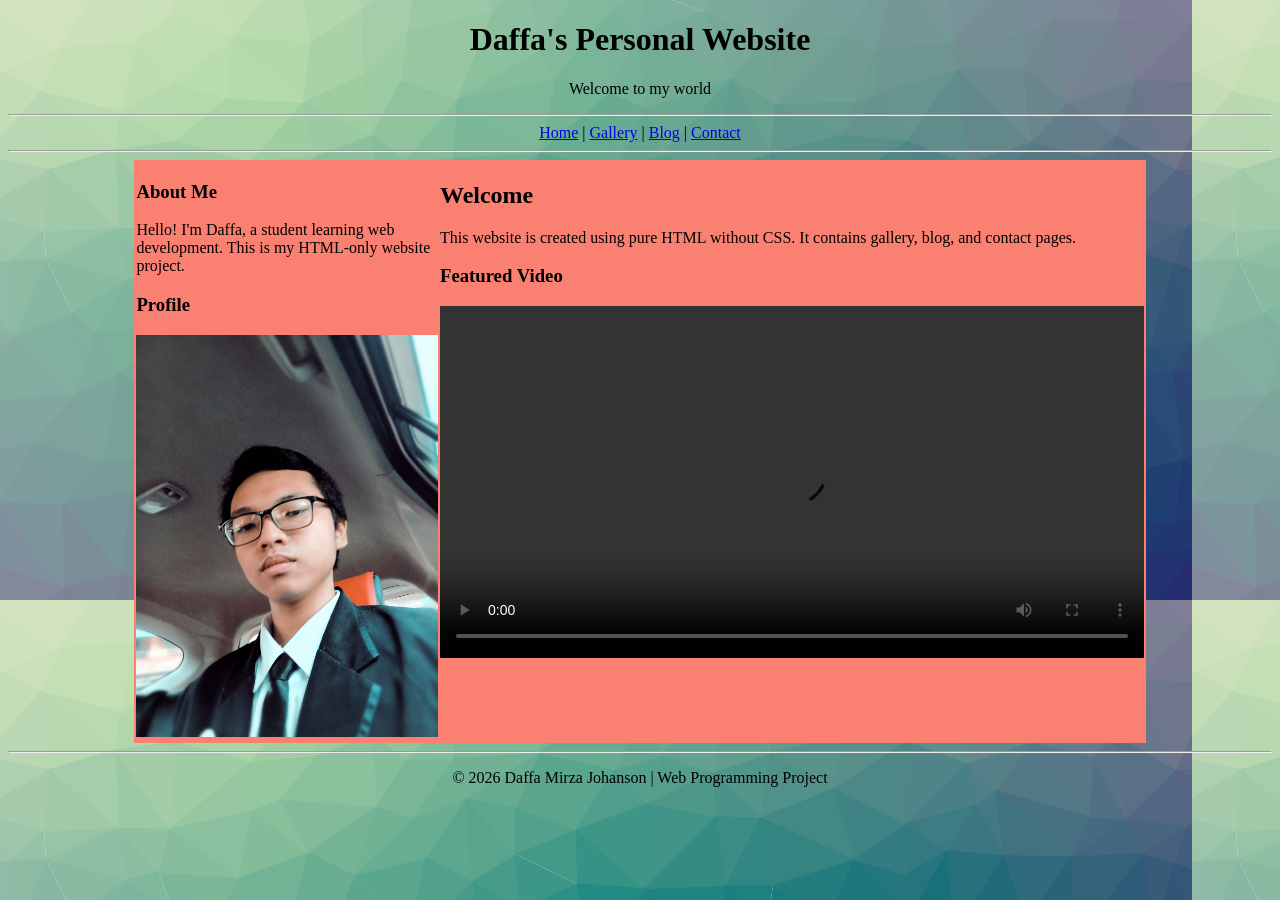
==== index.html @ 714ea951 "index test" ====
<!DOCTYPE html>
<html>
<head>
    <title>Daffa's Personal Website</title>
</head>

<body background="media/images/web-bg.png">

<center>
    <h1>Daffa's Personal Website</h1>
    <p>Welcome to my world</p>
</center>

<hr>

<center>
    <a href="index.html">Home</a> |
    <a href="gallery.html">Gallery</a> |
    <a href="blog.html">Blog</a> |
    <a href="contact.html">Contact</a>
</center>

<hr>

<table width="80%" align="center" bgcolor="salmon" border="0" cellpadding="0">
<tr>

    <td width="30%" valign="top">
        <h3>About Me</h3>
        <p>
            Hello! I'm Daffa, a student learning web development.
            This is my HTML-only website project.
        </p>

        <h3>Profile</h3>
        <img src="media/images/photo1.jpeg" width="100%">
    </td>

    <td width="70%" valign="top">
        <h2>Welcome</h2>
        <p>
            This website is created using pure HTML without CSS.
            It contains gallery, blog, and contact pages.
        </p>

        <h3>Featured Video</h3>
        <video width="100%" controls>
            <source src="media/videos/videotest.mp4">
        </video>
    </td>

</tr>
</table>

<hr>

<center>
    <p>© 2026 Daffa Mirza Johanson | Web Programming Project</p>
</center>

</body>
</html>
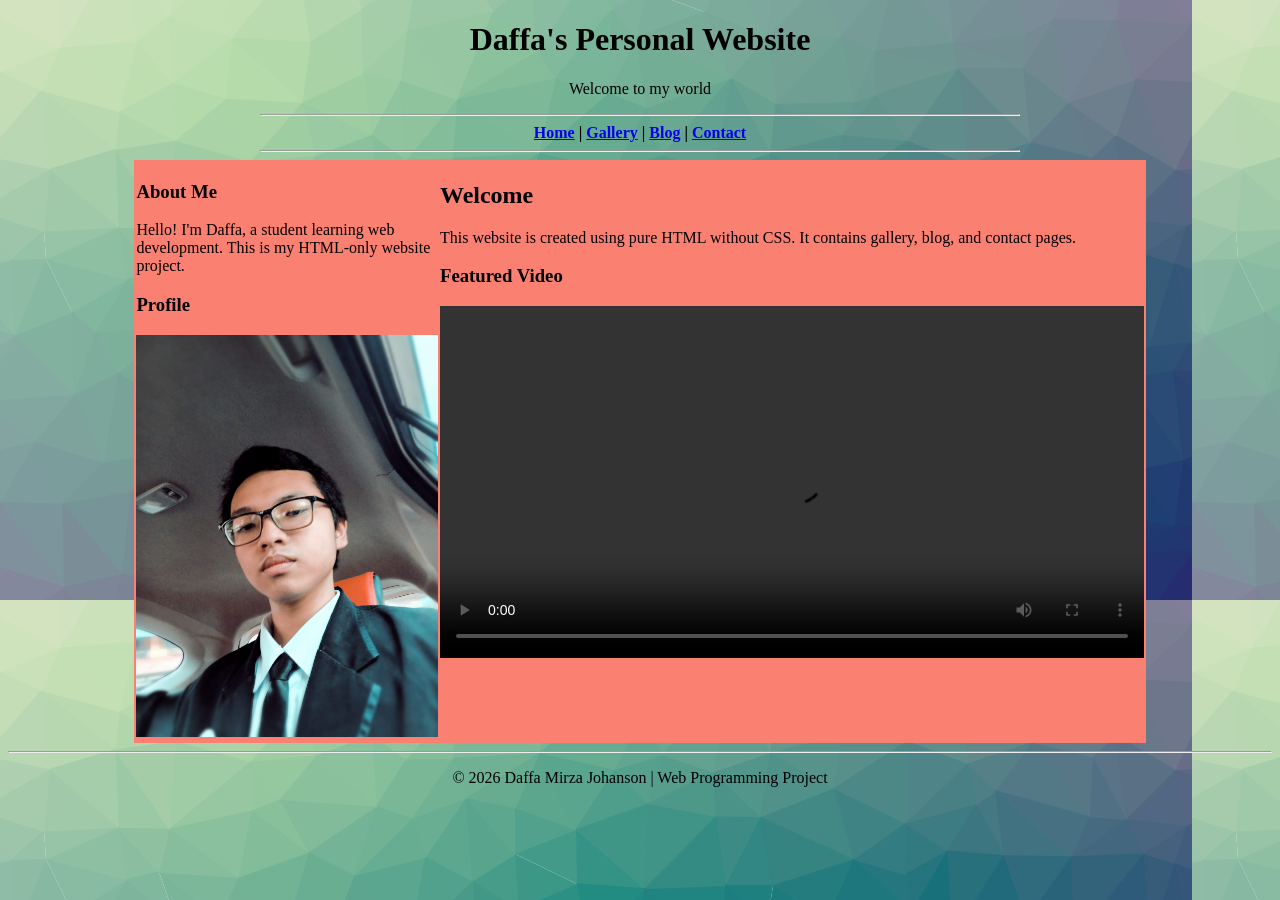
==== commit dec9f0e4: "index test" ====
--- a/index.html
+++ b/index.html
@@ -11,16 +11,16 @@
     <p>Welcome to my world</p>
 </center>
 
-<hr>
-
+<hr width="60%">
 <center>
-    <a href="index.html">Home</a> |
-    <a href="gallery.html">Gallery</a> |
-    <a href="blog.html">Blog</a> |
-    <a href="contact.html">Contact</a>
+    <b>
+        <a href="index.html">Home</a> |
+        <a href="gallery.html">Gallery</a> |
+        <a href="blog.html">Blog</a> |
+        <a href="contact.html">Contact</a>
+    </b>
 </center>
-
-<hr>
+<hr width="60%">
 
 <table width="80%" align="center" bgcolor="salmon" border="0" cellpadding="0">
 <tr>
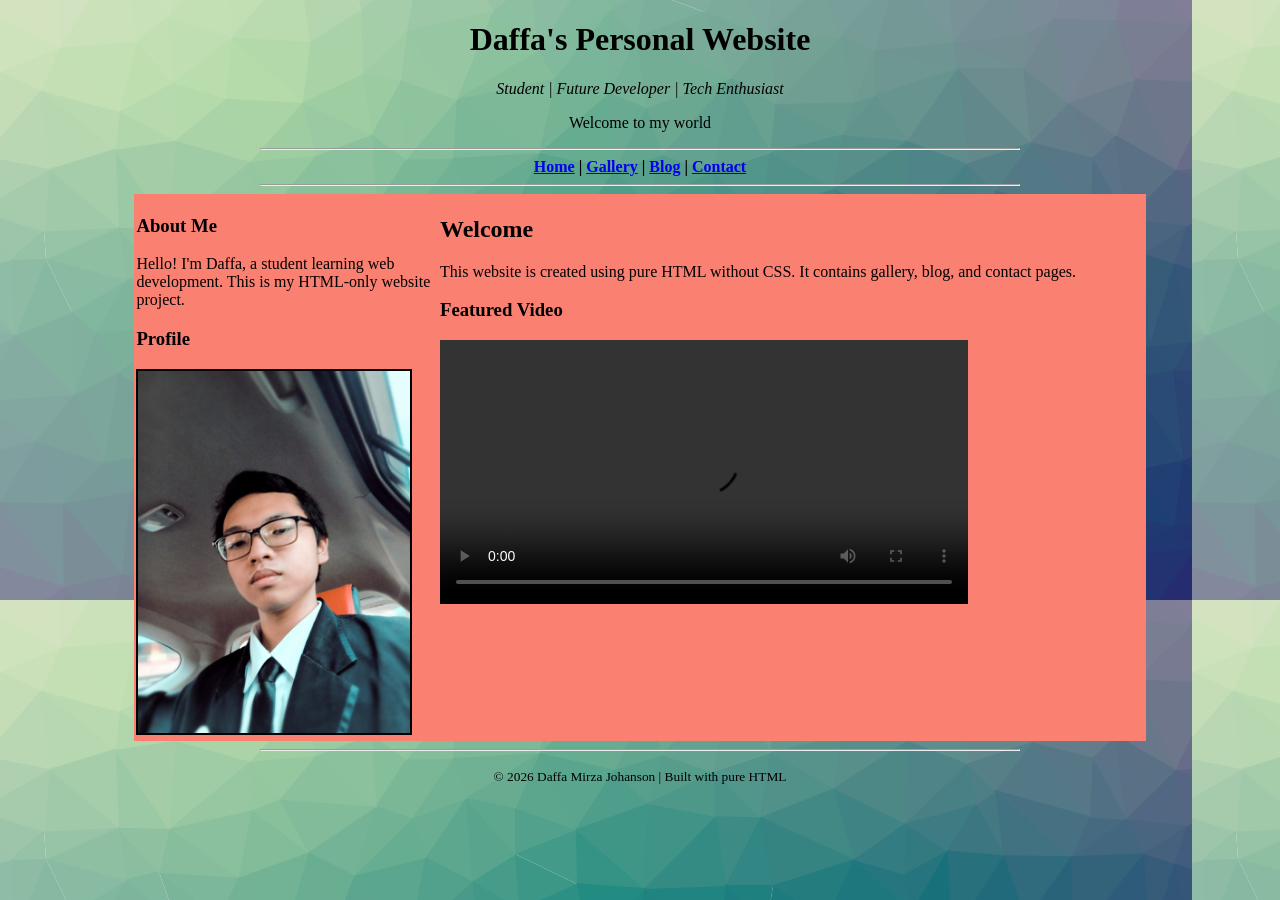
==== commit a897d2cc: "index test" ====
--- a/index.html
+++ b/index.html
@@ -8,6 +8,7 @@
 
 <center>
     <h1>Daffa's Personal Website</h1>
+    <p><i>Student | Future Developer | Tech Enthusiast</i></p>
     <p>Welcome to my world</p>
 </center>
 
@@ -33,7 +34,7 @@
         </p>
 
         <h3>Profile</h3>
-        <img src="media/images/photo1.jpeg" width="100%">
+        <img src="media/images/photo1.jpeg" width="90%" border="2">
     </td>
 
     <td width="70%" valign="top">
@@ -44,7 +45,7 @@
         </p>
 
         <h3>Featured Video</h3>
-        <video width="100%" controls>
+        <video width="75%" controls>
             <source src="media/videos/videotest.mp4">
         </video>
     </td>
@@ -52,10 +53,9 @@
 </tr>
 </table>
 
-<hr>
-
+<hr width="60%">
 <center>
-    <p>© 2026 Daffa Mirza Johanson | Web Programming Project</p>
+    <p><small>© 2026 Daffa Mirza Johanson | Built with pure HTML</small></p>
 </center>
 
 </body>
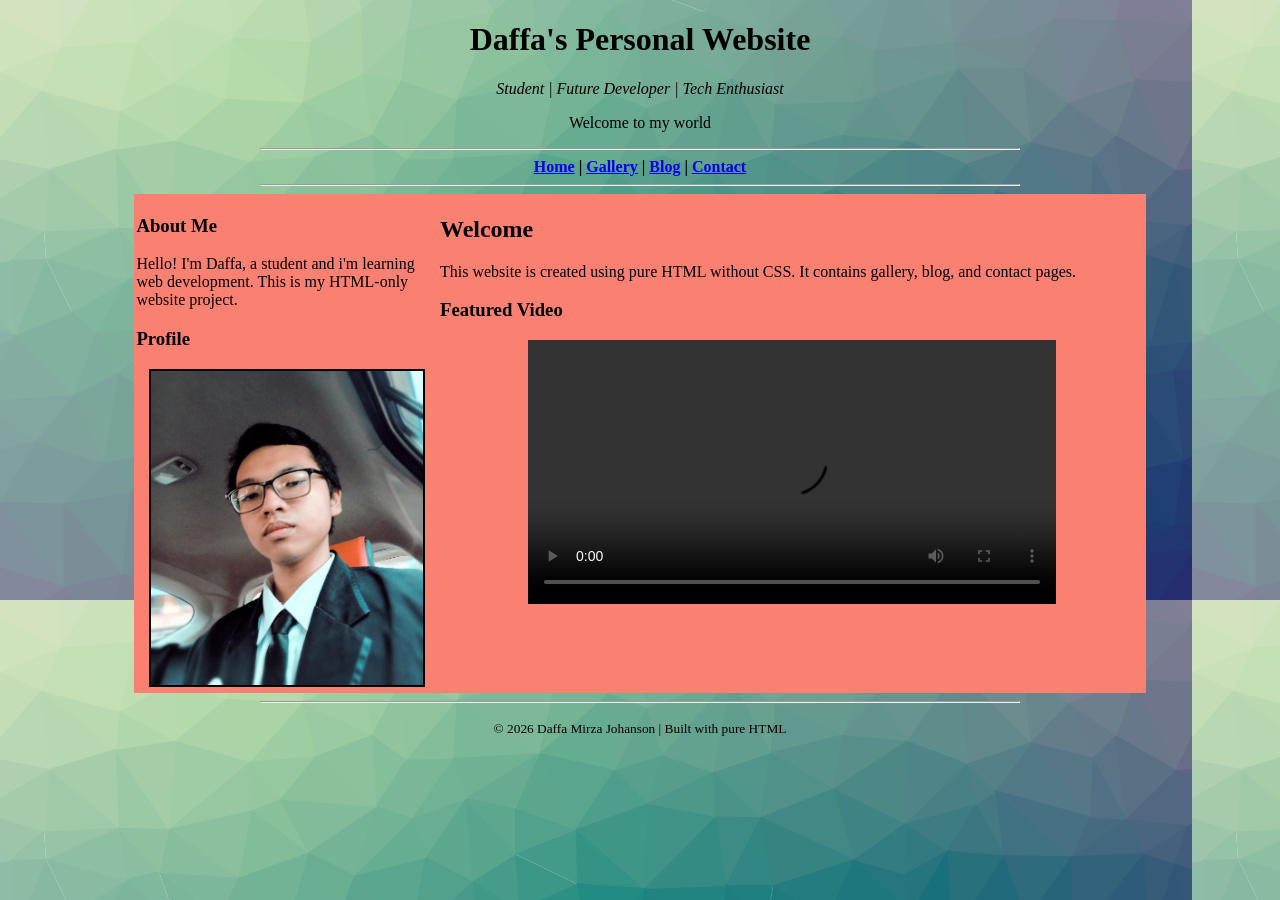
==== commit c65f66ce: "index test" ====
--- a/index.html
+++ b/index.html
@@ -29,12 +29,14 @@
     <td width="30%" valign="top">
         <h3>About Me</h3>
         <p>
-            Hello! I'm Daffa, a student learning web development.
+            Hello! I'm Daffa, a student and i'm learning web development.
             This is my HTML-only website project.
         </p>
 
         <h3>Profile</h3>
-        <img src="media/images/photo1.jpeg" width="90%" border="2">
+        <center>
+            <img src="media/images/photo1.jpeg" width="90%" border="2">
+        </center>
     </td>
 
     <td width="70%" valign="top">
@@ -45,9 +47,11 @@
         </p>
 
         <h3>Featured Video</h3>
-        <video width="75%" controls>
-            <source src="media/videos/videotest.mp4">
-        </video>
+        <center>
+            <video width="75%" controls>
+                <source src="media/videos/videotest.mp4">
+            </video>
+        </center>
     </td>
 
 </tr>
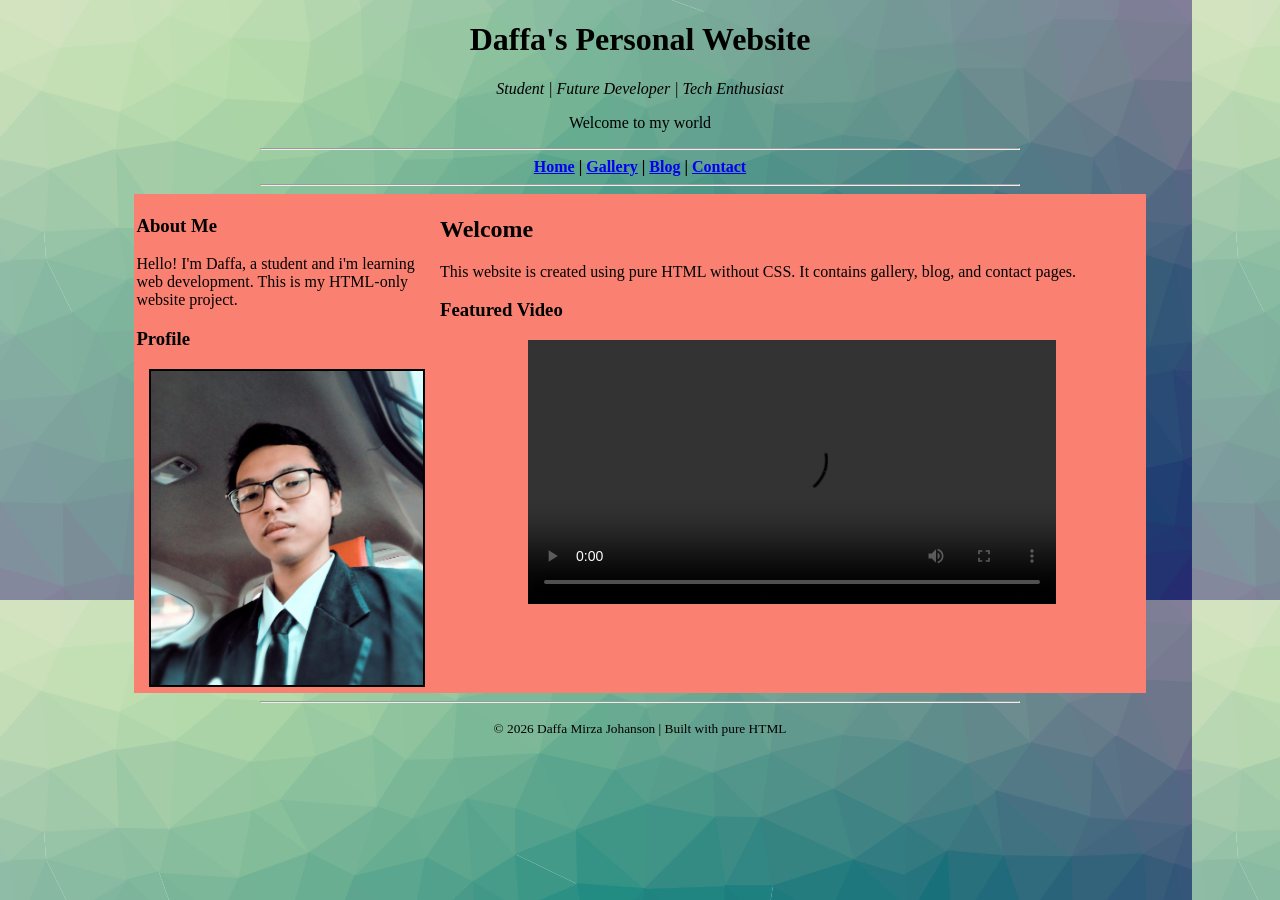
==== commit 370d3b07: "gallery add" ====
--- a/index.html
+++ b/index.html
@@ -4,7 +4,7 @@
     <title>Daffa's Personal Website</title>
 </head>
 
-<body background="media/images/web-bg.png">
+<body background="media/images/web-bg.png" width="100%">
 
 <center>
     <h1>Daffa's Personal Website</h1>
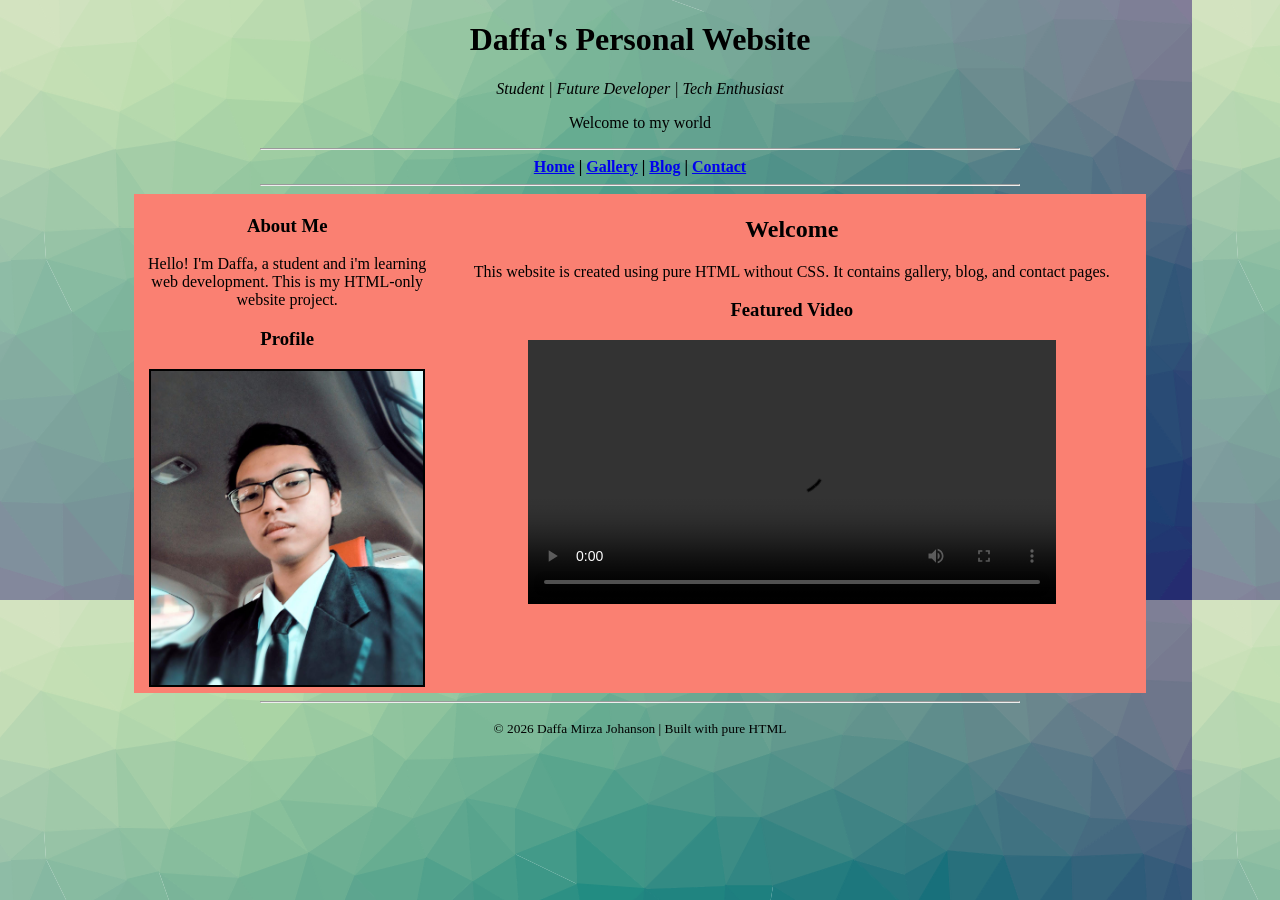
==== commit ffe21003: "gallery add" ====
--- a/index.html
+++ b/index.html
@@ -27,6 +27,7 @@
 <tr>
 
     <td width="30%" valign="top">
+        <center>
         <h3>About Me</h3>
         <p>
             Hello! I'm Daffa, a student and i'm learning web development.
@@ -34,12 +35,12 @@
         </p>
 
         <h3>Profile</h3>
-        <center>
             <img src="media/images/photo1.jpeg" width="90%" border="2">
         </center>
     </td>
 
     <td width="70%" valign="top">
+        <center>
         <h2>Welcome</h2>
         <p>
             This website is created using pure HTML without CSS.
@@ -47,9 +48,8 @@
         </p>
 
         <h3>Featured Video</h3>
-        <center>
             <video width="75%" controls>
-                <source src="media/videos/videotest.mp4">
+                <source src="media/videos/video1.mp4">
             </video>
         </center>
     </td>
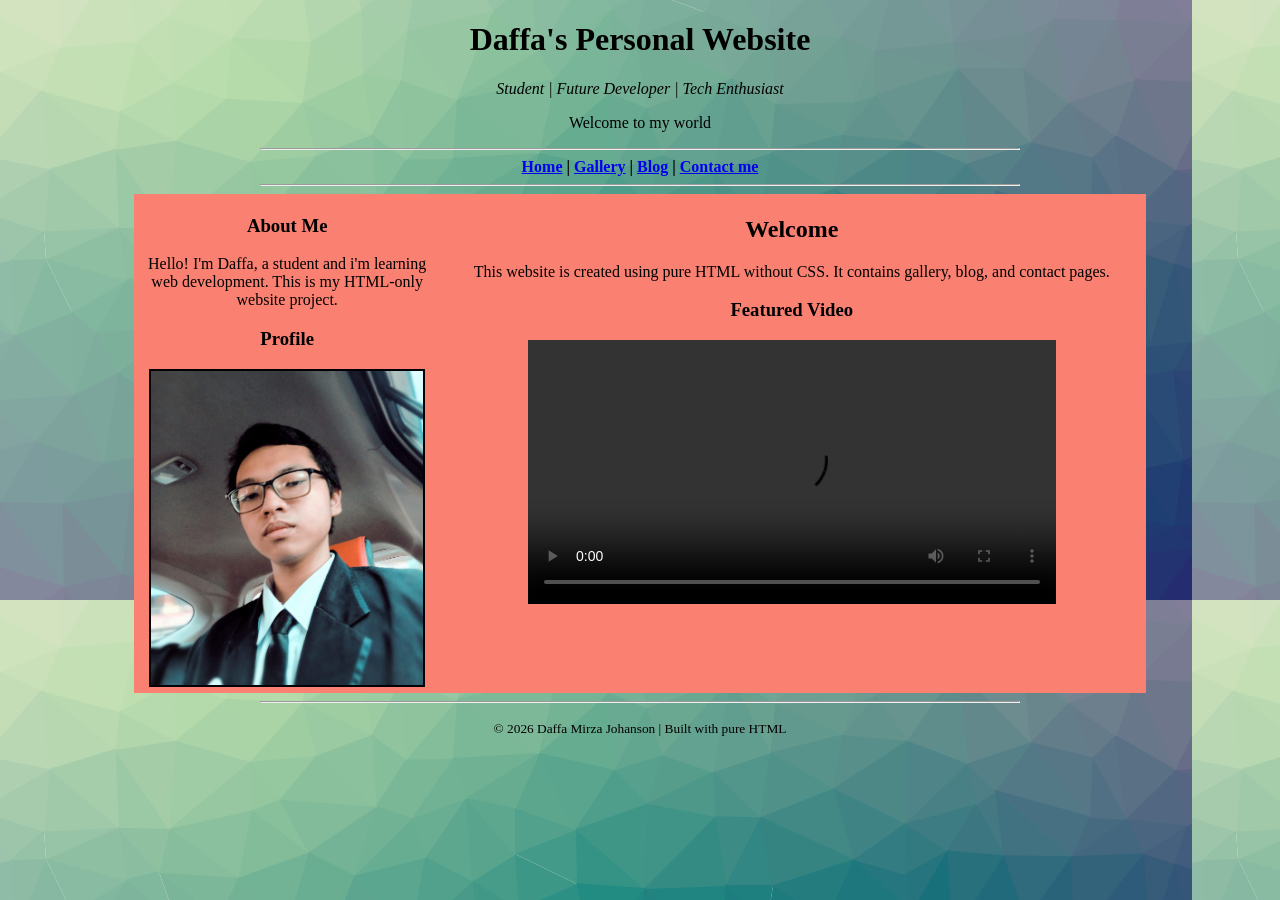
==== commit aed8a2de: "contact page add" ====
--- a/index.html
+++ b/index.html
@@ -18,7 +18,7 @@
         <a href="index.html">Home</a> |
         <a href="gallery.html">Gallery</a> |
         <a href="blog.html">Blog</a> |
-        <a href="contact.html">Contact</a>
+        <a href="contact.html">Contact me</a>
     </b>
 </center>
 <hr width="60%">
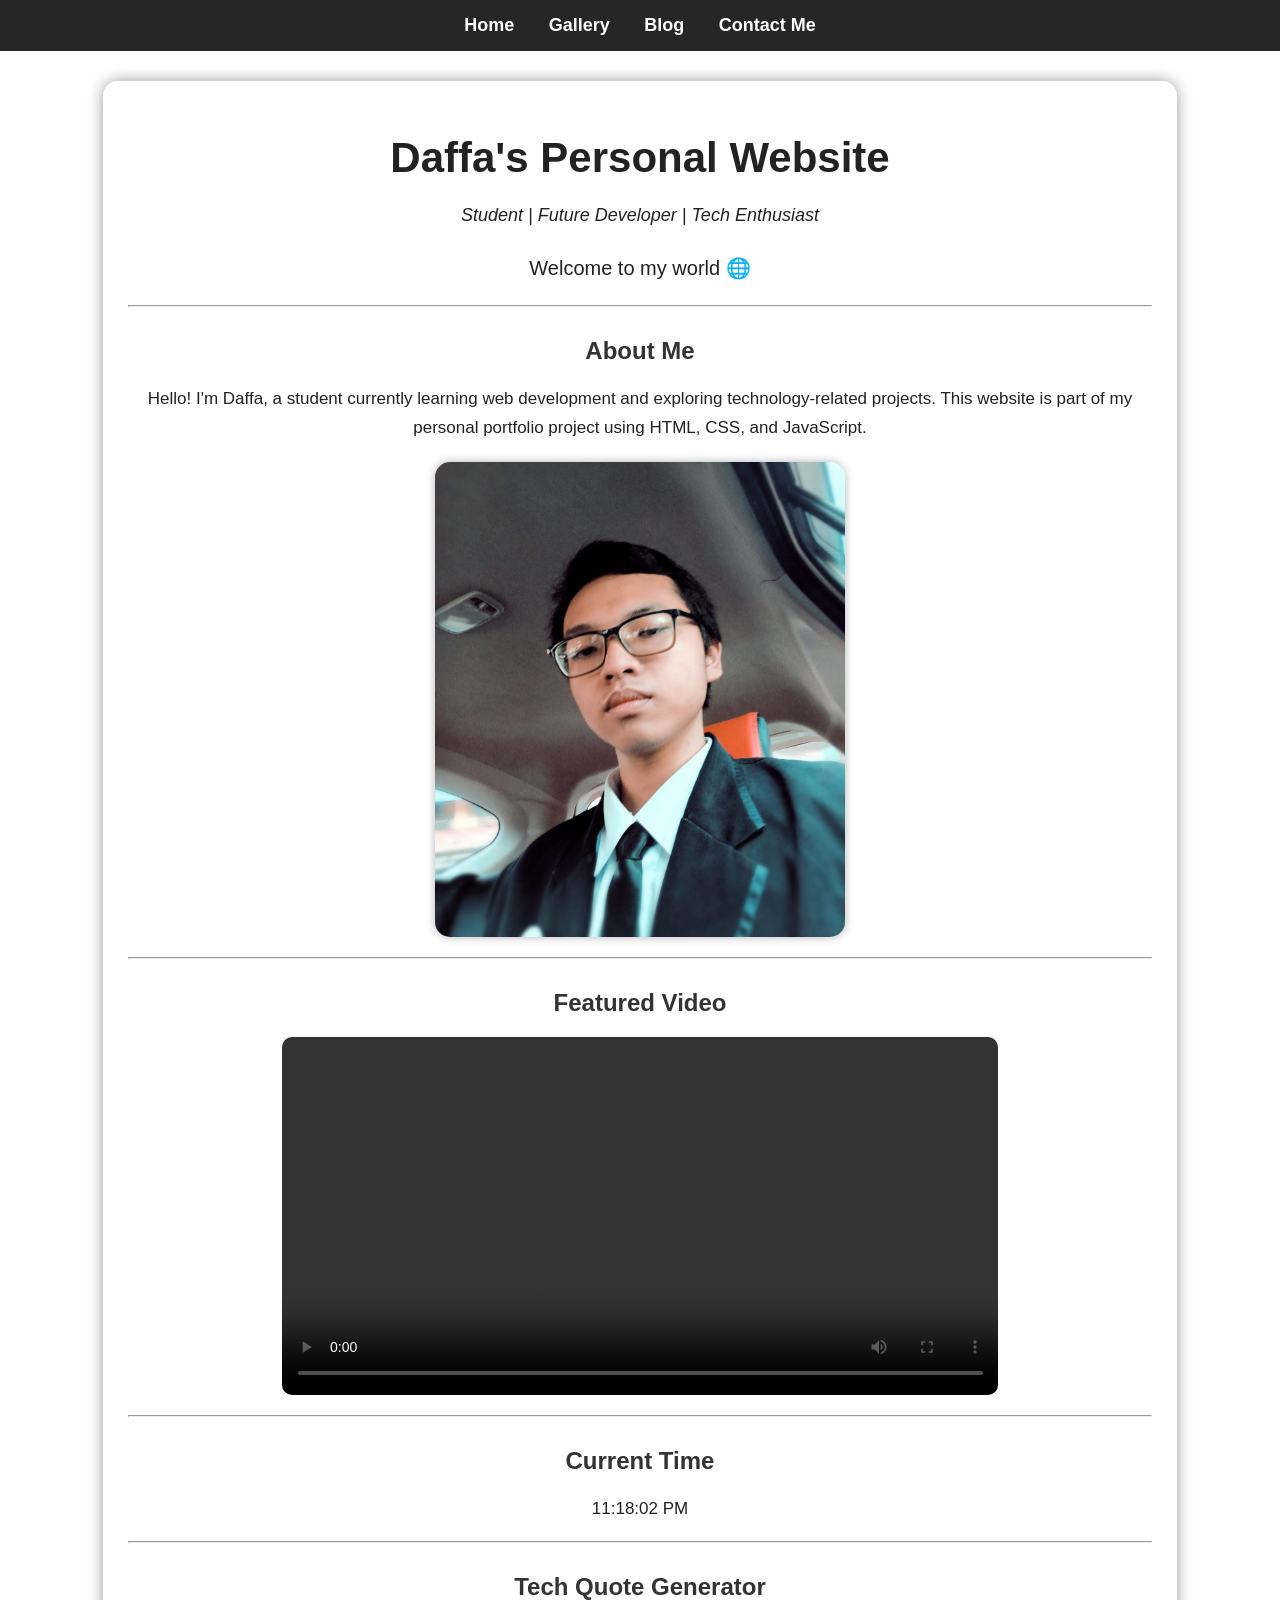
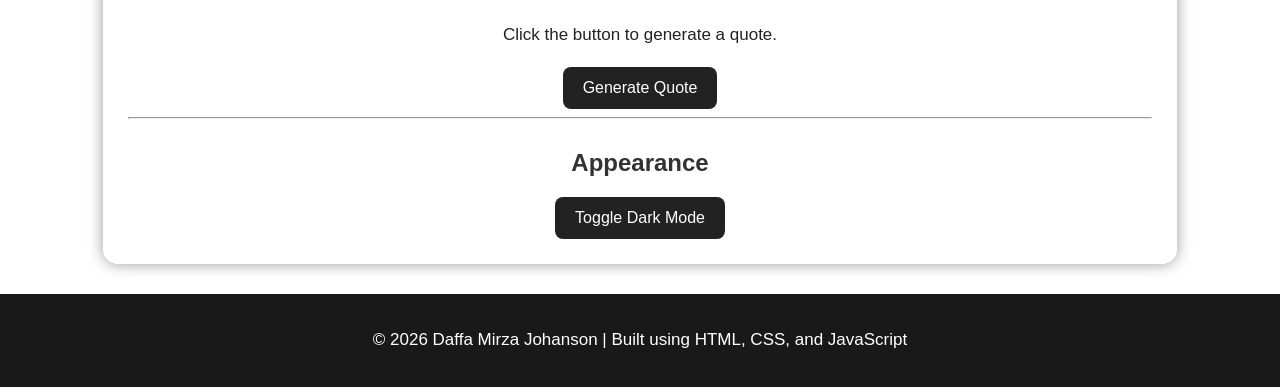
==== commit db81b8d1: "Test index" ====
--- a/index.html
+++ b/index.html
@@ -1,66 +1,114 @@
 <!DOCTYPE html>
 <html>
+
 <head>
     <title>Daffa's Personal Website</title>
+
+    <link rel="stylesheet" href="style.css">
 </head>
 
-<body background="media/images/web-bg.png" width="100%">
+<body onload="updateClock()">
 
-<center>
-    <h1>Daffa's Personal Website</h1>
-    <p><i>Student | Future Developer | Tech Enthusiast</i></p>
-    <p>Welcome to my world</p>
-</center>
+    <nav>
+        <a href="index.html">Home</a>
+        <a href="gallery.html">Gallery</a>
+        <a href="blog.html">Blog</a>
+        <a href="contact.html">Contact Me</a>
+    </nav>
 
-<hr width="60%">
-<center>
-    <b>
-        <a href="index.html">Home</a> |
-        <a href="gallery.html">Gallery</a> |
-        <a href="blog.html">Blog</a> |
-        <a href="contact.html">Contact me</a>
-    </b>
-</center>
-<hr width="60%">
+    <div class="container">
 
-<table width="80%" align="center" bgcolor="salmon" border="0" cellpadding="0">
-<tr>
+        <h1>Daffa's Personal Website</h1>
 
-    <td width="30%" valign="top">
-        <center>
-        <h3>About Me</h3>
-        <p>
-            Hello! I'm Daffa, a student and i'm learning web development.
-            This is my HTML-only website project.
+        <p class="subtitle">
+            Student | Future Developer | Tech Enthusiast
         </p>
 
-        <h3>Profile</h3>
-            <img src="media/images/photo1.jpeg" width="90%" border="2">
-        </center>
-    </td>
-
-    <td width="70%" valign="top">
-        <center>
-        <h2>Welcome</h2>
-        <p>
-            This website is created using pure HTML without CSS.
-            It contains gallery, blog, and contact pages.
+        <p class="welcome-text">
+            Welcome to my world 🌐
         </p>
 
-        <h3>Featured Video</h3>
-            <video width="75%" controls>
+        <hr>
+
+        <div class="section">
+
+            <h2>About Me</h2>
+
+            <p>
+                Hello! I'm Daffa, a student currently learning web development
+                and exploring technology-related projects.
+                This website is part of my personal portfolio project using
+                HTML, CSS, and JavaScript.
+            </p>
+
+            <img src="media/images/photo1.jpeg"
+                 class="profile-image">
+
+        </div>
+
+        <hr>
+
+        <div class="section">
+
+            <h2>Featured Video</h2>
+
+            <video width="70%" controls>
                 <source src="media/videos/video1.mp4">
             </video>
-        </center>
-    </td>
 
-</tr>
-</table>
+        </div>
 
-<hr width="60%">
-<center>
-    <p><small>© 2026 Daffa Mirza Johanson | Built with pure HTML</small></p>
-</center>
+        <hr>
+
+        <div class="section">
+
+            <h2>Current Time</h2>
+
+            <p id="clock"></p>
+
+        </div>
+
+        <hr>
+
+        <div class="section">
+
+            <h2>Tech Quote Generator</h2>
+
+            <p id="quote">
+                Click the button to generate a quote.
+            </p>
+
+            <button onclick="generateQuote()">
+                Generate Quote
+            </button>
+
+        </div>
+
+        <hr>
+
+        <!-- DARK MODE -->
+        <div class="section">
+
+            <h2>Appearance</h2>
+
+            <button onclick="toggleDarkMode()">
+                Toggle Dark Mode
+            </button>
+
+        </div>
+
+    </div>
+
+    <div class="footer">
+
+        <p>
+            © 2026 Daffa Mirza Johanson |
+            Built using HTML, CSS, and JavaScript
+        </p>
+
+    </div>
+
+    <script src="script.js"></script>
 
 </body>
 </html>
--- a/style.css
+++ b/style.css
@@ -0,0 +1,189 @@
+body {
+    font-family: Arial, sans-serif;
+    margin: 0;
+    padding: 0;
+    background-image: url("media/images/bg.jpg");
+    background-size: cover;
+    background-attachment: fixed;
+    background-position: center;
+    color: #222;
+}
+
+nav {
+    background-color: rgba(0, 0, 0, 0.85);
+    padding: 15px;
+    text-align: center;
+    position: sticky;
+    top: 0;
+}
+
+nav a {
+    color: white;
+    text-decoration: none;
+    margin: 0 15px;
+    font-size: 18px;
+    font-weight: bold;
+    transition: 0.3s;
+}
+
+nav a:hover {
+    color: cyan;
+}
+
+.container {
+    width: 80%;
+    margin: 30px auto;
+    background-color: rgba(255, 255, 255, 0.92);
+    padding: 25px;
+    border-radius: 15px;
+    box-shadow: 0px 0px 15px rgba(0,0,0,0.4);
+}
+
+h1 {
+    text-align: center;
+    font-size: 42px;
+    margin-bottom: 10px;
+}
+
+h2 {
+    color: #333;
+    margin-top: 30px;
+}
+
+p {
+    line-height: 1.7;
+    font-size: 17px;
+}
+
+.profile-image {
+    display: block;
+    margin: 20px auto;
+    width: 40%;
+    border-radius: 15px;
+    box-shadow: 0px 0px 10px rgba(0,0,0,0.3);
+}
+
+.gallery {
+    text-align: center;
+}
+
+.gallery img {
+    width: 28%;
+    margin: 10px;
+    border-radius: 10px;
+    transition: 0.3s;
+    box-shadow: 0px 0px 10px rgba(0,0,0,0.3);
+}
+
+.gallery img:hover {
+    transform: scale(1.03);
+}
+
+video {
+    display: block;
+    margin: 20px auto;
+    border-radius: 10px;
+}
+
+.article {
+    margin-bottom: 40px;
+    padding-bottom: 20px;
+    border-bottom: 2px solid #ccc;
+}
+
+form {
+    width: 70%;
+    margin: auto;
+}
+
+input,
+textarea {
+    width: 100%;
+    padding: 12px;
+    margin-top: 5px;
+    margin-bottom: 20px;
+    border-radius: 8px;
+    border: 1px solid #999;
+    font-size: 15px;
+}
+
+button {
+    padding: 12px 20px;
+    border: none;
+    border-radius: 8px;
+    background-color: #222;
+    color: white;
+    font-size: 16px;
+    cursor: pointer;
+    transition: 0.3s;
+}
+
+button:hover {
+    background-color: #444;
+}
+
+.footer {
+    text-align: center;
+    background-color: rgba(0,0,0,0.9);
+    color: white;
+    padding: 15px;
+    margin-top: 30px;
+}
+
+@media screen and (max-width: 768px) {
+
+    .container {
+        width: 92%;
+    }
+
+    .gallery img {
+        width: 90%;
+    }
+
+    .profile-image {
+        width: 80%;
+    }
+
+    form {
+        width: 95%;
+    }
+
+    nav a {
+        display: inline-block;
+        margin: 10px;
+    }
+}
+
+.dark-mode {
+    background: #111;
+    color: white;
+}
+
+.dark-mode .container {
+    background: rgba(30, 30, 30, 0.95);
+    color: white;
+}
+
+.dark-mode nav {
+    background: black;
+}
+
+.dark-mode .footer {
+    background: black;
+}
+
+.subtitle {
+    text-align: center;
+    font-style: italic;
+    font-size: 18px;
+}
+
+.welcome-text {
+    text-align: center;
+    font-size: 20px;
+}
+
+.section {
+    text-align: center;
+    margin-top: 30px;
+}
